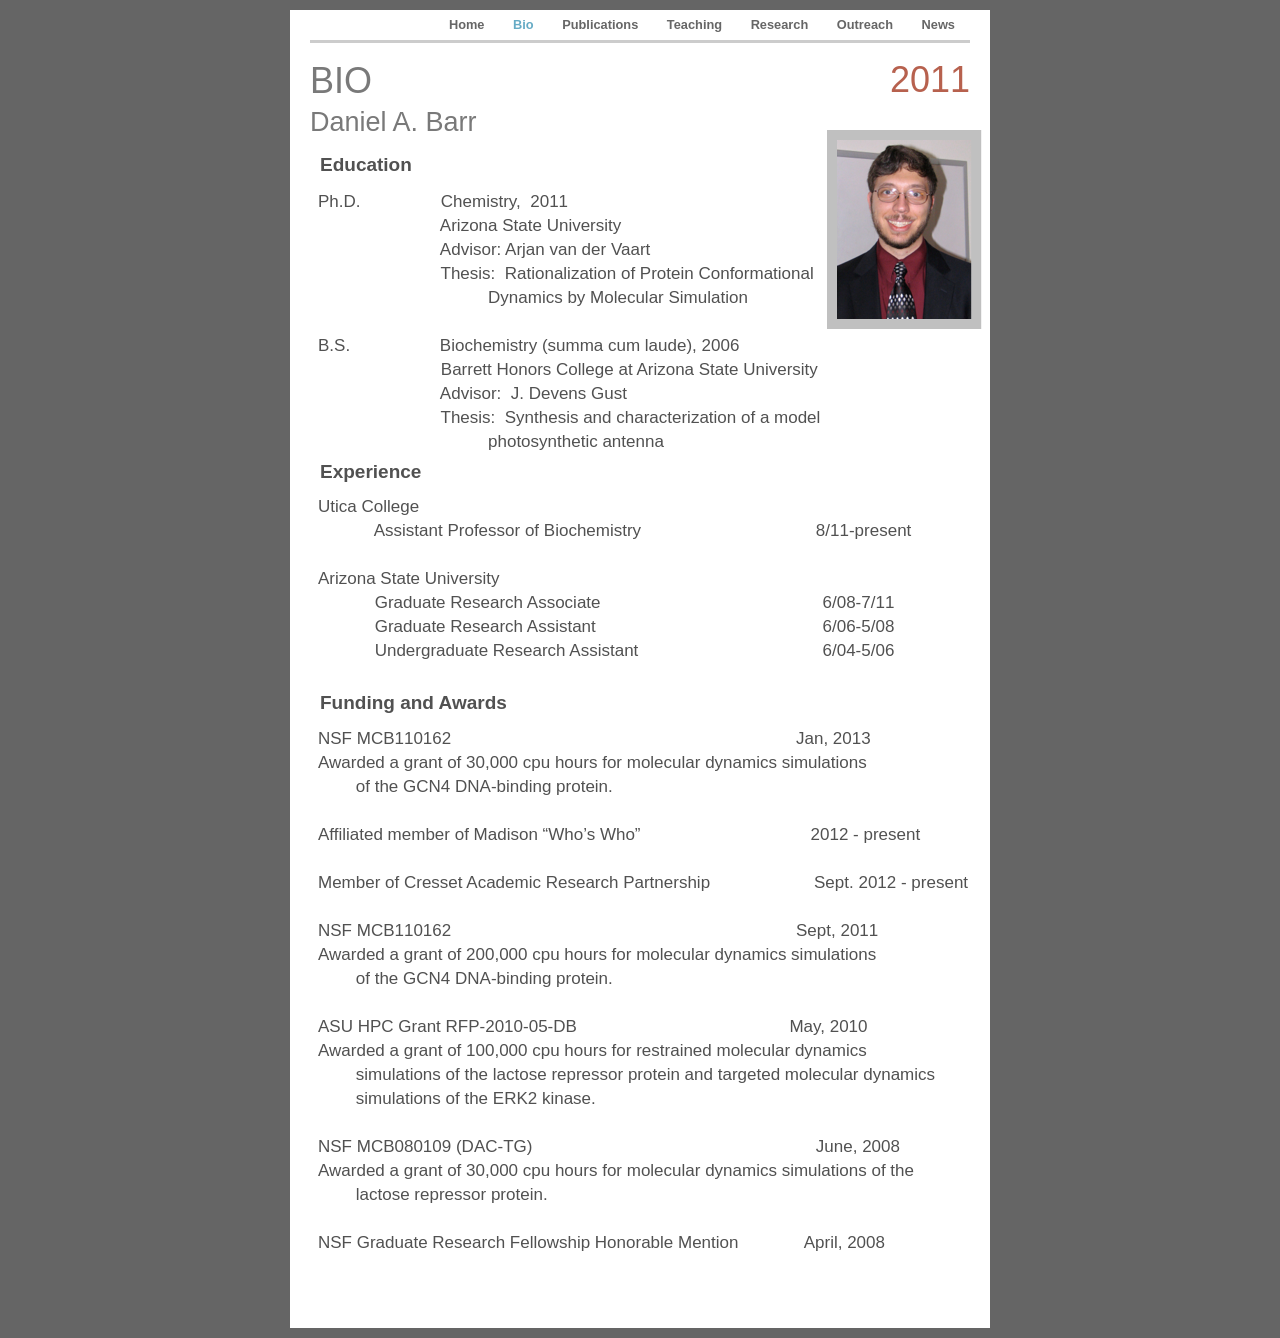
==== Professional/Bio.html @ f3727da5 "LabWebsite" ====
<?xml version="1.0" encoding="UTF-8"?>
<!DOCTYPE html PUBLIC "-//W3C//DTD XHTML 1.0 Transitional//EN" "http://www.w3.org/TR/xhtml1/DTD/xhtml1-transitional.dtd">


<html xmlns="http://www.w3.org/1999/xhtml" xml:lang="en" lang="en">
  <head><meta http-equiv="Content-Type" content="text/html; charset=UTF-8" />
    
    <meta name="Generator" content="iWeb 3.0.4" />
    <meta name="iWeb-Build" content="local-build-20130601" />
    <meta http-equiv="X-UA-Compatible" content="IE=EmulateIE7" />
    <meta name="viewport" content="width=700" />
    <title>BIO</title>
    <link rel="stylesheet" type="text/css" media="screen,print" href="Bio_files/Bio.css" />
    <!--[if lt IE 8]><link rel='stylesheet' type='text/css' media='screen,print' href='Bio_files/BioIE.css'/><![endif]-->
    <!--[if gte IE 8]><link rel='stylesheet' type='text/css' media='screen,print' href='Media/IE8.css'/><![endif]-->
    <script type="text/javascript" src="Scripts/iWebSite.js"></script>
    <script type="text/javascript" src="Scripts/Widgets/SharedResources/WidgetCommon.js"></script>
    <script type="text/javascript" src="Scripts/Widgets/Navbar/navbar.js"></script>
    <script type="text/javascript" src="Scripts/iWebImage.js"></script>
    <script type="text/javascript" src="Bio_files/Bio.js"></script>
  </head>
  <body style="background: rgb(101, 101, 101); margin: 0pt; " onload="onPageLoad();" onunload="onPageUnload();">
    <div style="text-align: center; ">
      <div style="margin-bottom: 10px; margin-left: auto; margin-right: auto; margin-top: 10px; overflow: hidden; position: relative; word-wrap: break-word;  background: rgb(255, 255, 255); text-align: left; width: 700px; " id="body_content">
        <div style="margin-left: 0px; position: relative; width: 700px; z-index: 0; " id="nav_layer">
          <div style="height: 0px; line-height: 0px; " class="bumper"> </div>
          <div class="com-apple-iweb-widget-navbar flowDefining" id="widget0" style="margin-left: 20px; margin-top: 0px; opacity: 1.00; position: relative; width: 660px; z-index: 1; ">
    
            <div id="widget0-navbar" class="navbar">

      
              <div id="widget0-bg" class="navbar-bg">

        
                <ul id="widget0-navbar-list" class="navbar-list">
 <li></li> 
</ul>
                
      
</div>
              
    
</div>
          </div>
          <script type="text/javascript"><!--//--><![CDATA[//><!--
new NavBar('widget0', 'Scripts/Widgets/Navbar', 'Scripts/Widgets/SharedResources', '.', {"path-to-root": "", "navbar-css": ".navbar {\n\tfont-family: 'Helvetica Neue', Arial, sans-serif;\n\tfont-size: .8em;\n\tcolor: #666666;\n\tline-height: 30px;\n\tborder-bottom: 3px solid #ccc;\n}\n\n.navbar-bg {\n\ttext-align: right;}\n\n.navbar-bg ul {\n\tlist-style: none;\n\tmargin: 0px;\n\tpadding: 0px;\n}\n\n\nli {\n\tlist-style-type: none;\n\tdisplay: inline;\n\tpadding: 0px 5px 0px 0px;\n}\n\n\nli a {\n\ttext-decoration: none;\n\tpadding: 10px;\n\tcolor: #666666;\n\tfont-weight: bold;\n}\n\nli a:visited {\n\ttext-decoration: none;\n\tpadding: 10px;\n\tcolor: #666666;\n\tfont-weight: bold;\n}\n\nli a:hover\r{\r\n \tcolor: #999999;\n\ttext-decoration: none;\r}\n\n\nli.current-page a\r{\r\t color: #66ABC5;\n\ttext-decoration: none;\r}", "current-page-GUID": "07EEBB49-9C93-4CB1-A56E-83CE4FB06368", "isCollectionPage": "NO"});
//--><!]]></script>
          <div style="clear: both; height: 0px; line-height: 0px; " class="spacer"> </div>
        </div>
        <div style="height: 75px; margin-left: 0px; position: relative; width: 700px; z-index: 10; " id="header_layer">
          <div style="height: 0px; line-height: 0px; " class="bumper"> </div>
          <div id="id1" style="height: 43px; left: 20px; position: absolute; top: 17px; width: 515px; z-index: 1; " class="style_SkipStroke shape-with-text">
            <div class="text-content style_External_515_43" style="padding: 0px; ">
              <div class="style">
                <p style="padding-bottom: 0pt; padding-top: 0pt; " class="Header">BIO</p>
              </div>
            </div>
          </div>
          


          <div id="id2" style="height: 43px; left: 535px; position: absolute; top: 16px; width: 145px; z-index: 1; " class="style_SkipStroke_1 shape-with-text">
            <div class="text-content style_External_145_43" style="padding: 0px; ">
              <div class="style_1">
                <p style="padding-bottom: 0pt; padding-top: 0pt; " class="Heading_1">2011</p>
              </div>
            </div>
          </div>
        </div>
        <div style="margin-left: 0px; position: relative; width: 700px; z-index: 5; " id="body_layer">
          <div style="height: 0px; line-height: 0px; " class="bumper"> </div>
          <div id="id3" style="height: 24px; left: 30px; position: absolute; top: 35px; width: 639px; z-index: 1; " class="style_SkipStroke_2 shape-with-text">
            <div class="text-content Normal_External_639_24" style="padding: 0px; ">
              <div class="Normal">
                <p style="padding-bottom: 0pt; padding-top: 0pt; " class="paragraph_style">Education</p>
              </div>
            </div>
          </div>
          


          <div id="id4" style="height: 24px; left: 30px; position: absolute; top: 342px; width: 639px; z-index: 1; " class="style_SkipStroke_2 shape-with-text">
            <div class="text-content Normal_External_639_24" style="padding: 0px; ">
              <div class="Normal">
                <p style="padding-bottom: 0pt; padding-top: 0pt; " class="paragraph_style">Experience</p>
              </div>
            </div>
          </div>
          


          <div id="id5" style="height: 24px; left: 30px; position: absolute; top: 573px; width: 639px; z-index: 1; " class="style_SkipStroke_2 shape-with-text">
            <div class="text-content Normal_External_639_24" style="padding: 0px; ">
              <div class="Normal">
                <p style="padding-bottom: 0pt; padding-top: 0pt; " class="paragraph_style">Funding and Awards</p>
              </div>
            </div>
          </div>
          


          <div id="id6" style="height: 262px; left: 28px; position: absolute; top: 72px; width: 644px; z-index: 1; " class="style_SkipStroke_3 shape-with-text">
            <div class="text-content style_External_644_262" style="padding: 0px; ">
              <div class="style_2">
                <p style="padding-top: 0pt; " class="paragraph_style_1">Ph.D.                 Chemistry,  2011<br /></p>
                <p class="paragraph_style_1">                          Arizona State University<br /></p>
                <p class="paragraph_style_1">                          Advisor: Arjan van der Vaart<br /></p>
                <p class="paragraph_style_1">                          Thesis:  Rationalization of Protein Conformational<br /></p>
                <p class="paragraph_style_1">                                    Dynamics by Molecular Simulation<br /></p>
                <p class="paragraph_style_1"><br /></p>
                <p class="paragraph_style_1">B.S.                   Biochemistry (summa cum laude), 2006<br /></p>
                <p class="paragraph_style_1">                          Barrett Honors College at Arizona State University<br /></p>
                <p class="paragraph_style_1">                          Advisor:  J. Devens Gust<br /></p>
                <p class="paragraph_style_1">                          Thesis:  Synthesis and characterization of a model<br /></p>
                <p style="padding-bottom: 0pt; " class="paragraph_style_1">                                    photosynthetic antenna</p>
              </div>
            </div>
          </div>
          


          <div id="id7" style="height: 43px; left: 20px; position: absolute; top: -22px; width: 515px; z-index: 1; " class="style_SkipStroke shape-with-text">
            <div class="text-content style_External_515_43" style="padding: 0px; ">
              <div class="style">
                <p style="padding-bottom: 0pt; padding-top: 0pt; " class="paragraph_style_2">Daniel A. Barr</p>
              </div>
            </div>
          </div>
          


          <div id="id8" style="height: 166px; left: 28px; position: absolute; top: 377px; width: 644px; z-index: 1; " class="style_SkipStroke_3 shape-with-text">
            <div class="text-content style_External_644_166" style="padding: 0px; ">
              <div class="style_2">
                <p style="padding-top: 0pt; " class="paragraph_style_1">Utica College<br /></p>
                <p class="paragraph_style_1">            Assistant Professor of Biochemistry                                     8/11-present<br /></p>
                <p class="paragraph_style_1"><br /></p>
                <p class="paragraph_style_1">Arizona State University<br /></p>
                <p class="paragraph_style_1">            Graduate Research Associate                                               6/08-7/11<br /></p>
                <p class="paragraph_style_1">            Graduate Research Assistant                                                6/06-5/08<br /></p>
                <p style="padding-bottom: 0pt; " class="paragraph_style_1">            Undergraduate Research Assistant                                       6/04-5/06</p>
              </div>
            </div>
          </div>
          


          <div id="id9" style="height: 526px; left: 28px; position: absolute; top: 609px; width: 672px; z-index: 1; " class="style_SkipStroke_3 shape-with-text">
            <div class="text-content style_External_672_526" style="padding: 0px; ">
              <div class="style_2">
                <p style="padding-top: 0pt; " class="paragraph_style_1">NSF MCB110162                                                                         Jan, 2013<br /></p>
                <p class="paragraph_style_1">Awarded a grant of 30,000 cpu hours for molecular dynamics simulations <br /></p>
                <p class="paragraph_style_1">        of the GCN4 DNA-binding protein.<br /></p>
                <p class="paragraph_style_1"><br /></p>
                <p class="paragraph_style_1">Affiliated member of Madison “Who’s Who”                                    2012 - present<br /></p>
                <p class="paragraph_style_1"><br /></p>
                <p class="paragraph_style_1">Member of Cresset Academic Research Partnership                      Sept. 2012 - present<br /></p>
                <p class="paragraph_style_1"><br /></p>
                <p class="paragraph_style_1">NSF MCB110162                                                                         Sept, 2011<br /></p>
                <p class="paragraph_style_1">Awarded a grant of 200,000 cpu hours for molecular dynamics simulations <br /></p>
                <p class="paragraph_style_1">        of the GCN4 DNA-binding protein.<br /></p>
                <p class="paragraph_style_1"><br /></p>
                <p class="paragraph_style_1">ASU HPC Grant RFP-2010-05-DB                                             May, 2010<br /></p>
                <p class="paragraph_style_1">Awarded a grant of 100,000 cpu hours for restrained molecular dynamics<br /></p>
                <p class="paragraph_style_1">        simulations of the lactose repressor protein and targeted molecular dynamics <br /></p>
                <p class="paragraph_style_1">        simulations of the ERK2 kinase.<br /></p>
                <p class="paragraph_style_1"><br /></p>
                <p class="paragraph_style_1">NSF MCB080109 (DAC-TG)                                                            June, 2008<br /></p>
                <p class="paragraph_style_1">Awarded a grant of 30,000 cpu hours for molecular dynamics simulations of the <br /></p>
                <p class="paragraph_style_1">        lactose repressor protein.<br /></p>
                <p class="paragraph_style_1"><br /></p>
                <p style="padding-bottom: 0pt; " class="paragraph_style_1">NSF Graduate Research Fellowship Honorable Mention              April, 2008</p>
              </div>
            </div>
          </div>
          


          <div style="height: 189px; width: 144px;  height: 189px; left: 542px; position: absolute; top: 17px; width: 144px; z-index: 1; " class="tinyText stroke_0">
            <div style="position: relative; width: 144px; ">
              <img src="Bio_files/shapeimage_1.png" alt="" style="height: 189px; left: 0px; position: absolute; top: 0px; width: 144px; " />
            </div>
          </div>
          <div style="height: 1135px; line-height: 1135px; " class="spacer"> </div>
        </div>
        <div style="height: 75px; margin-left: 0px; position: relative; width: 700px; z-index: 15; " id="footer_layer">
          <div style="height: 0px; line-height: 0px; " class="bumper"> </div>
        </div>
      </div>
    </div>
  </body>
</html>
---- Professional/Bio_files/Bio.css ----
.style {
    padding: 0px;
}
.style_1 {
    padding: 0px;
}
.paragraph_style {
    color: rgb(81, 81, 81);
    font-family: 'HelveticaNeue-Bold', 'Helvetica Neue', 'Arial', sans-serif;
    font-size: 19px;
    font-stretch: normal;
    font-style: normal;
    font-variant: normal;
    font-weight: 700;
    letter-spacing: 0;
    line-height: 24px;
    margin-bottom: 0px;
    margin-left: 0px;
    margin-right: 0px;
    margin-top: 0px;
    opacity: 1.00;
    padding-bottom: 10px;
    padding-top: 0px;
    text-align: left;
    text-decoration: none;
    text-indent: 0px;
    text-transform: none;
}
.style_SkipStroke_2 {
    background: transparent;
    opacity: 1.00;
}
.style_External_145_43 {
    bottom: 0px;
    position: absolute;
    width: 145px;
}
.style_SkipStroke {
    background: transparent;
    opacity: 1.00;
}
.style_SkipStroke_1 {
    background: transparent;
    opacity: 1.00;
}
.style_2 {
    padding: 0px;
}
.paragraph_style_1 {
    color: rgb(81, 81, 81);
    font-family: 'HelveticaNeue', 'Helvetica Neue', 'Arial', sans-serif;
    font-size: 17px;
    font-stretch: normal;
    font-style: normal;
    font-variant: normal;
    font-weight: 400;
    letter-spacing: 0;
    line-height: 24px;
    margin-bottom: 0px;
    margin-left: 0px;
    margin-right: 0px;
    margin-top: 0px;
    opacity: 1.00;
    padding-bottom: 0px;
    padding-top: 0px;
    text-align: left;
    text-decoration: none;
    text-indent: 0px;
    text-transform: none;
}
.style_SkipStroke_3 {
    background: transparent;
    opacity: 1.00;
}
.style_External_515_43 {
    bottom: 0px;
    position: absolute;
    width: 515px;
}
.paragraph_style_2 {
    color: rgb(121, 121, 121);
    font-family: 'HelveticaNeue-Light', 'Helvetica Neue', 'Arial', sans-serif;
    font-size: 27px;
    font-stretch: normal;
    font-style: normal;
    font-variant: normal;
    font-weight: 300;
    letter-spacing: 0;
    line-height: 33px;
    margin-bottom: 0px;
    margin-left: 0px;
    margin-right: 0px;
    margin-top: 0px;
    opacity: 1.00;
    padding-bottom: 0px;
    padding-top: 0px;
    text-align: left;
    text-decoration: none;
    text-indent: 0px;
    text-transform: none;
}
.style_External_644_166 {
    bottom: 0px;
    position: relative;
    width: 644px;
}
.style_External_672_526 {
    bottom: 0px;
    position: relative;
    width: 672px;
}
.style_External_644_262 {
    bottom: 0px;
    position: relative;
    width: 644px;
}
.Body {
    color: rgb(81, 81, 81);
    font-family: 'HelveticaNeue', 'Helvetica Neue', 'Arial', sans-serif;
    font-size: 12px;
    font-stretch: normal;
    font-style: normal;
    font-variant: normal;
    font-weight: 400;
    letter-spacing: 0;
    line-height: 17px;
    margin-bottom: 0px;
    margin-left: 0px;
    margin-right: 0px;
    margin-top: 0px;
    opacity: 1.00;
    padding-bottom: 0px;
    padding-top: 0px;
    text-align: left;
    text-decoration: none;
    text-indent: 0px;
    text-transform: none;
}
.Header {
    color: rgb(121, 121, 121);
    font-family: 'HelveticaNeue-Light', 'Helvetica Neue', 'Arial', sans-serif;
    font-size: 36px;
    font-stretch: normal;
    font-style: normal;
    font-variant: normal;
    font-weight: 300;
    letter-spacing: 0;
    line-height: 44px;
    margin-bottom: 0px;
    margin-left: 0px;
    margin-right: 0px;
    margin-top: 0px;
    opacity: 1.00;
    padding-bottom: 0px;
    padding-top: 0px;
    text-align: left;
    text-decoration: none;
    text-indent: 0px;
    text-transform: none;
}
.Heading_1 {
    color: rgb(183, 97, 78);
    font-family: 'HelveticaNeue-Light', 'Helvetica Neue', 'Arial', sans-serif;
    font-size: 36px;
    font-stretch: normal;
    font-style: normal;
    font-variant: normal;
    font-weight: 300;
    letter-spacing: 0;
    line-height: 44px;
    margin-bottom: 0px;
    margin-left: 0px;
    margin-right: 0px;
    margin-top: 0px;
    opacity: 1.00;
    padding-bottom: 0px;
    padding-top: 0px;
    text-align: right;
    text-decoration: none;
    text-indent: 0px;
    text-transform: none;
}
.Normal {
    padding: 0px;
}
.Normal_External_644_262 {
    bottom: 0px;
    position: absolute;
    width: 644px;
}
.Normal_External_515_43 {
    bottom: 0px;
    position: absolute;
    width: 515px;
}
.Normal_External_644_166 {
    bottom: 0px;
    position: absolute;
    width: 644px;
}
.Normal_External_672_526 {
    bottom: 0px;
    position: absolute;
    width: 672px;
}
.Normal_External_639_24 {
    bottom: 0px;
    position: absolute;
    width: 639px;
}
.Title {
    color: rgb(81, 81, 81);
    font-family: 'HelveticaNeue-Bold', 'Helvetica Neue', 'Arial', sans-serif;
    font-size: 14px;
    font-stretch: normal;
    font-style: normal;
    font-variant: normal;
    font-weight: 700;
    letter-spacing: 0;
    line-height: 17px;
    margin-bottom: 0px;
    margin-left: 0px;
    margin-right: 0px;
    margin-top: 0px;
    opacity: 1.00;
    padding-bottom: 10px;
    padding-top: 0px;
    text-align: left;
    text-decoration: none;
    text-indent: 0px;
    text-transform: none;
}
.graphic_generic_body_textbox_style_default_SkipStroke {
    background: transparent;
    opacity: 1.00;
}
.graphic_generic_header_textbox_style_default_SkipStroke {
    background: transparent;
    opacity: 1.00;
}
.graphic_generic_title_textbox_style_default_SkipStroke {
    background: transparent;
    opacity: 1.00;
}
.graphic_textbox_layout_style_default_External_145_43 {
    position: relative;
}
.graphic_textbox_layout_style_default {
    padding: 4px;
}
.graphic_textbox_style_default_SkipStroke {
    background: transparent;
    opacity: 1.00;
}
.bumper {
    font-size: 1px;
    line-height: 1px;
}
#widget0 a:hover {
    color: rgb(224, 133, 102);
    text-decoration: underline;
}
#widget0 a:visited {
    color: rgb(66, 66, 66);
    text-decoration: none;
}
#widget0 a {
    color: rgb(183, 97, 78);
    text-decoration: none;
}
.spacer {
    font-size: 1px;
    line-height: 1px;
}
body { 
    -webkit-text-size-adjust: none;
}
div { 
    overflow: visible; 
}
img { 
    border: none; 
}
.InlineBlock { 
    display: inline; 
}
.InlineBlock { 
    display: inline-block; 
}
.inline-block {
    display: inline-block;
    vertical-align: baseline;
    margin-bottom:0.3em;
}
.inline-block.shape-with-text {
    vertical-align: bottom;
}
.vertical-align-middle-middlebox {
    display: table;
}
.vertical-align-middle-innerbox {
    display: table-cell;
    vertical-align: middle;
}
div.paragraph {
    position: relative;
}
li.full-width {
    width: 100;
}
---- Professional/Bio_files/BioIE.css ----
.inline-block {
    display: inline;
    vertical-align: baseline;
    margin-bottom:-2em;
    margin-top:2em;
    position:relative;
    top:-2em;
}
.vertical-align-middle-middlebox {
    display: block;
    height: auto;
    position: absolute;
    top: 50%;
}
.vertical-align-middle-innerbox {
    display: block;
    position: relative;
    top: -50%;
}
li.full-width {
    width: auto;
}
li div div.inline-block a img {
    text-indent: 0;
}
img {
    -ms-interpolation-mode: bicubic;
}
---- Professional/Media/IE8.css ----
.inline-block {
    display: inline-block;
    vertical-align: baseline;
}
li.full-width {
    width: auto;
}
li div div.inline-block a img {
    text-indent: 0;
}   
img {
    -ms-interpolation-mode: bicubic;
}
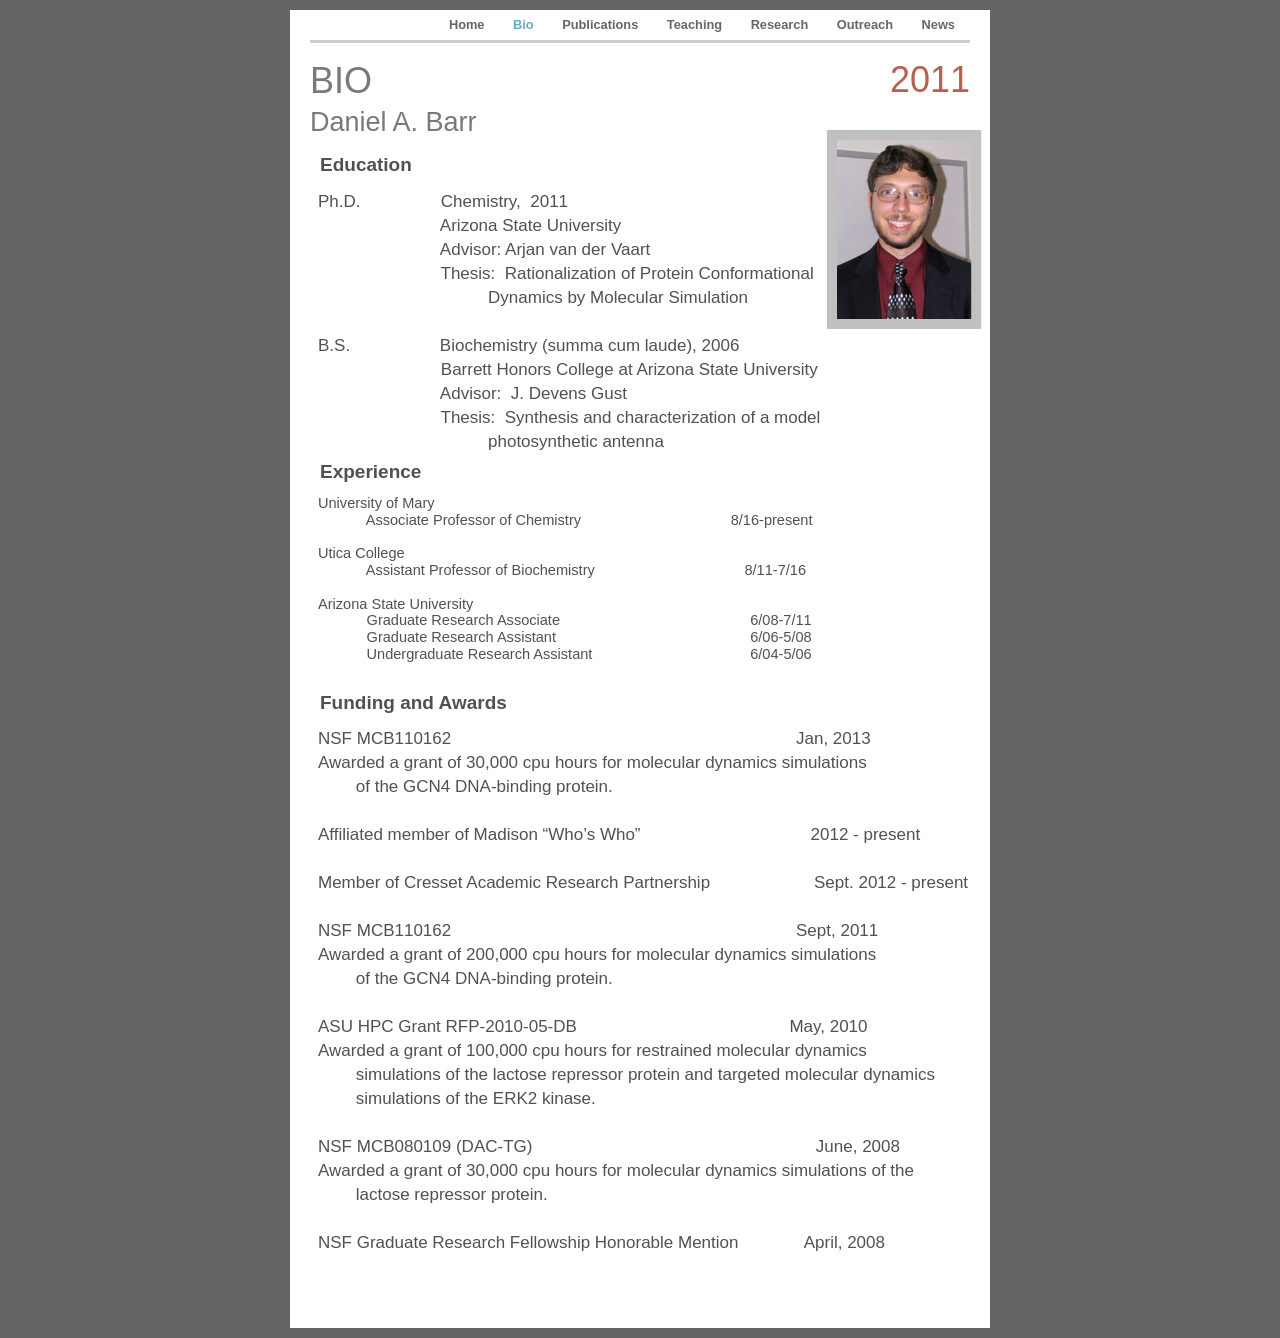
==== commit a01acdfe: "Update Bio.html" ====
--- a/Professional/Bio.html
+++ b/Professional/Bio.html
@@ -132,8 +132,11 @@
           <div id="id8" style="height: 166px; left: 28px; position: absolute; top: 377px; width: 644px; z-index: 1; " class="style_SkipStroke_3 shape-with-text">
             <div class="text-content style_External_644_166" style="padding: 0px; ">
               <div class="style_2">
+                <p style="padding-top: 0pt; " class="paragraph_style_1">University of Mary<br /></p>
+                <p class="paragraph_style_1">            Associate Professor of Chemistry                                     8/16-present<br /></p>
+                <p class="paragraph_style_1"><br /></p>
                 <p style="padding-top: 0pt; " class="paragraph_style_1">Utica College<br /></p>
-                <p class="paragraph_style_1">            Assistant Professor of Biochemistry                                     8/11-present<br /></p>
+                <p class="paragraph_style_1">            Assistant Professor of Biochemistry                                     8/11-7/16<br /></p>
                 <p class="paragraph_style_1"><br /></p>
                 <p class="paragraph_style_1">Arizona State University<br /></p>
                 <p class="paragraph_style_1">            Graduate Research Associate                                               6/08-7/11<br /></p>
